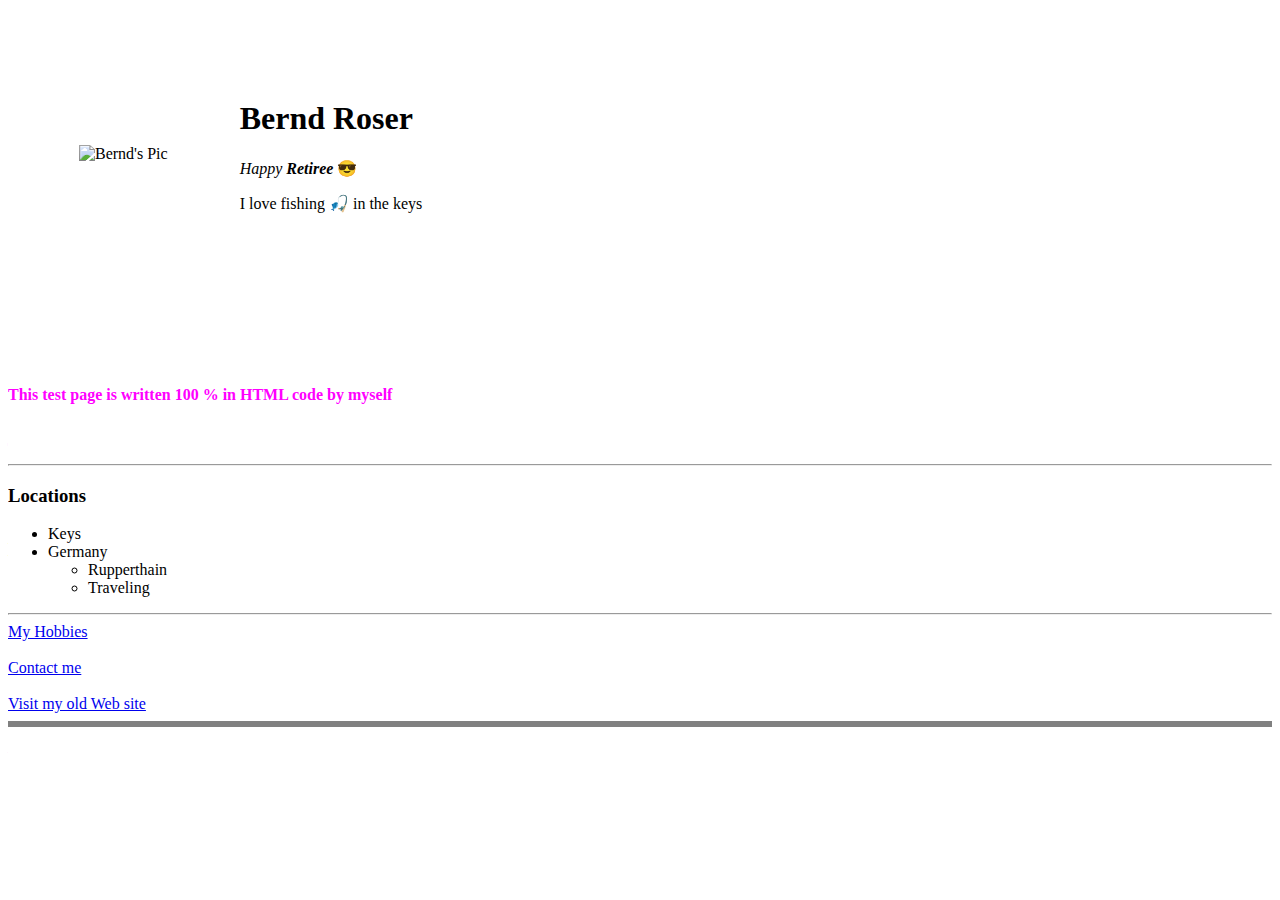
==== index.html @ 610715b6 "Add files via upload" ====
<!DOCTYPE html>
<html lang="en" dir="ltr">

<head>
  <meta charset="utf-8">
  <title>Bernd's personal Site</title>
</head>
<link rel="stylesheet" href="css/styles.css">

<body>
  <table cellspacing="70">
    <tr>
      <td><img height="200"src="Images/image1.jpg" alt="Bernd's Pic"></td>
      <td>
        <h1>Bernd Roser</h1>
        <p><em>Happy <strong></>Retiree</strong></em>     😎</p>
        <p>I love fishing 🎣 in the keys</p>
      </td>
    <tr>
  </table>
  <p style="color: Fuchsia;">
    <strong>This test page is written 100 % in HTML code by myself</strong>
  </p>
<br><br />
  <hr>
  <h3>Locations</h3>
  <ul>
    <li>Keys</li>
    <li>Germany
      <ul>
        <li>Rupperthain</li>
        <li>Traveling</li>
      </ul>
    </li>
  </ul>
  <hr>
  <a href="Hobbies.html">My Hobbies</a>
  <br><br />
  <a href="Contact me.html">Contact me</a>
  <br><br />
  <a href="http://berndroser.com">Visit my old Web site</a>
  <br />
  <hr size="6" noshade>
</body>

</html>
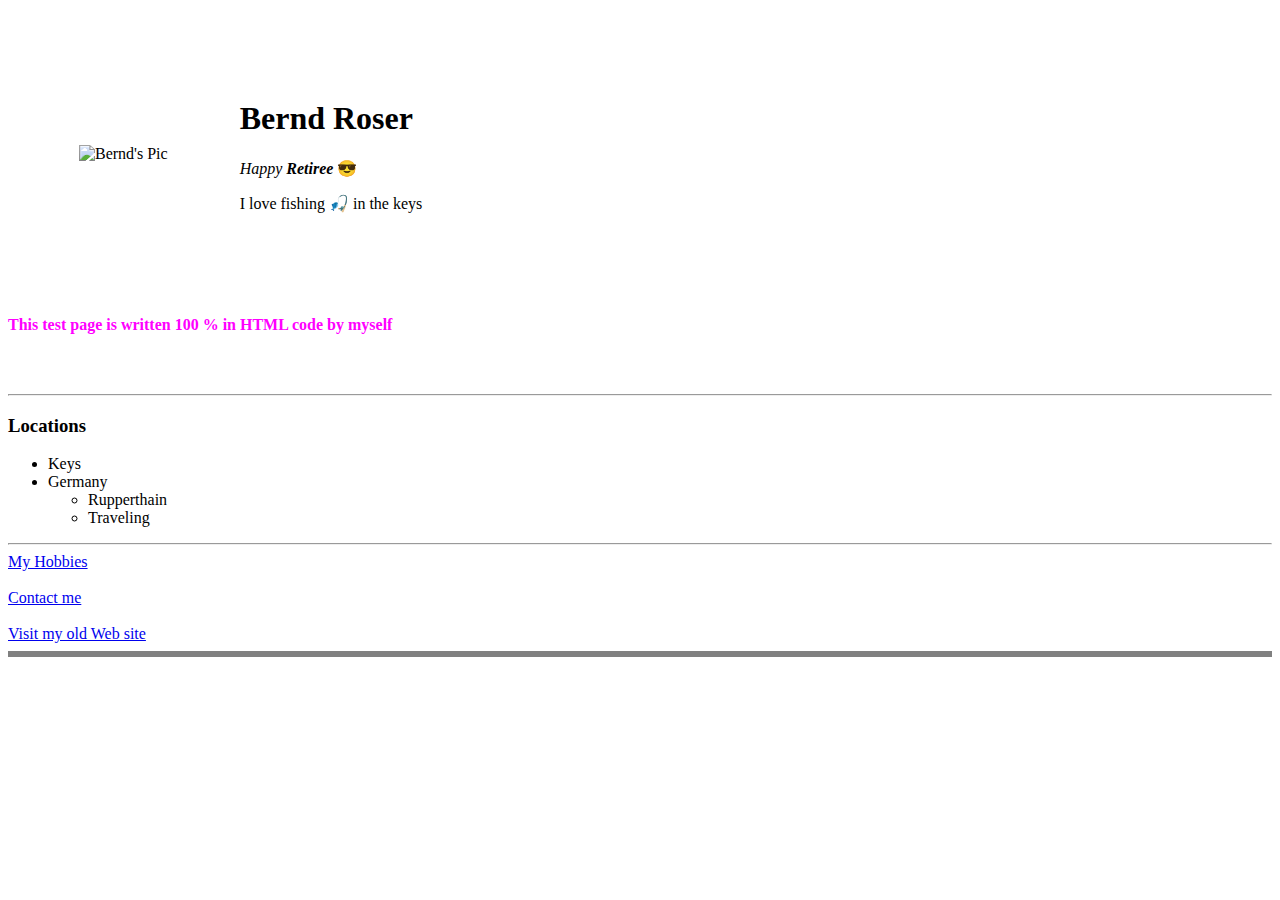
==== commit 62a88573: "Add files via upload" ====
--- a/index.html
+++ b/index.html
@@ -4,24 +4,23 @@
 <head>
   <meta charset="utf-8">
   <title>Bernd's personal Site</title>
+  <link rel="stylesheet" href="css/styles.css">
 </head>
-<link rel="stylesheet" href="css/styles.css">
 
 <body>
   <table cellspacing="70">
     <tr>
-      <td><img height="200"src="Images/image1.jpg" alt="Bernd's Pic"></td>
+      <td><img height="200" src="Images/image1.jpg" alt="Bernd's Pic"></td>
       <td>
         <h1>Bernd Roser</h1>
-        <p><em>Happy <strong></>Retiree</strong></em>     😎</p>
+        <p><em>Happy <strong></>Retiree</strong></em> 😎</p>
         <p>I love fishing 🎣 in the keys</p>
       </td>
-    <tr>
+    </tr>
   </table>
   <p style="color: Fuchsia;">
-    <strong>This test page is written 100 % in HTML code by myself</strong>
-  </p>
-<br><br />
+    <strong>This test page is written 100 % in HTML code by myself</strong></p>
+  <br><br />
   <hr>
   <h3>Locations</h3>
   <ul>
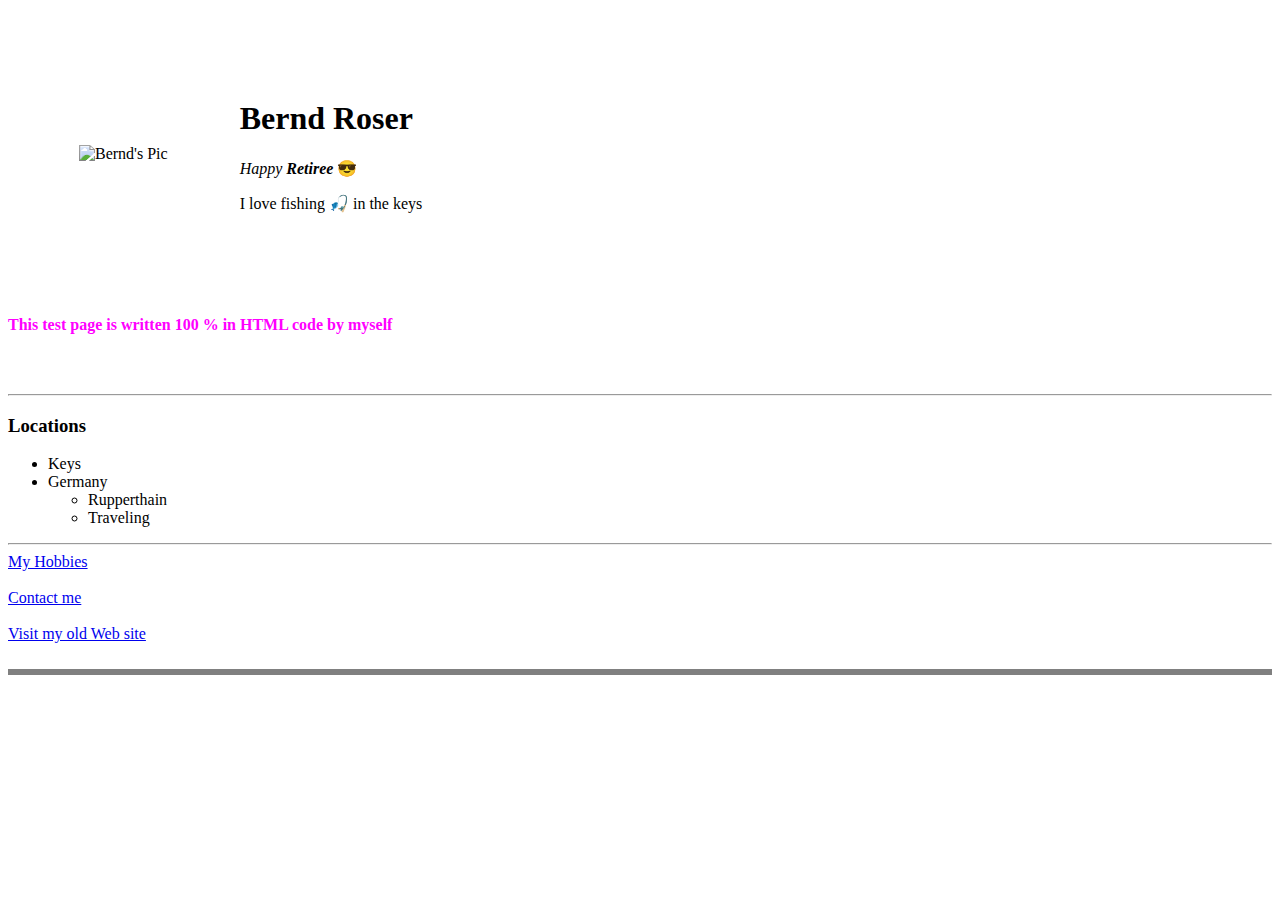
==== commit 31e629f9: "Add files via upload" ====
--- a/index.html
+++ b/index.html
@@ -4,7 +4,7 @@
 <head>
   <meta charset="utf-8">
   <title>Bernd's personal Site</title>
-  <link rel="stylesheet" href="css/styles.css">
+  <link rel="stylesheet" href="css/styles.css" />
 </head>
 
 <body>
@@ -13,14 +13,14 @@
       <td><img height="200" src="Images/image1.jpg" alt="Bernd's Pic"></td>
       <td>
         <h1>Bernd Roser</h1>
-        <p><em>Happy <strong></>Retiree</strong></em> 😎</p>
+        <p><em>Happy <strong>Retiree</strong></em> 😎</p>
         <p>I love fishing 🎣 in the keys</p>
       </td>
     </tr>
   </table>
   <p style="color: Fuchsia;">
     <strong>This test page is written 100 % in HTML code by myself</strong></p>
-  <br><br />
+  <br></br>
   <hr>
   <h3>Locations</h3>
   <ul>
@@ -34,11 +34,11 @@
   </ul>
   <hr>
   <a href="Hobbies.html">My Hobbies</a>
-  <br><br />
+  <br></br>
   <a href="Contact me.html">Contact me</a>
-  <br><br />
+  <br></br>
   <a href="http://berndroser.com">Visit my old Web site</a>
-  <br />
+  <br></br>
   <hr size="6" noshade>
 </body>
 
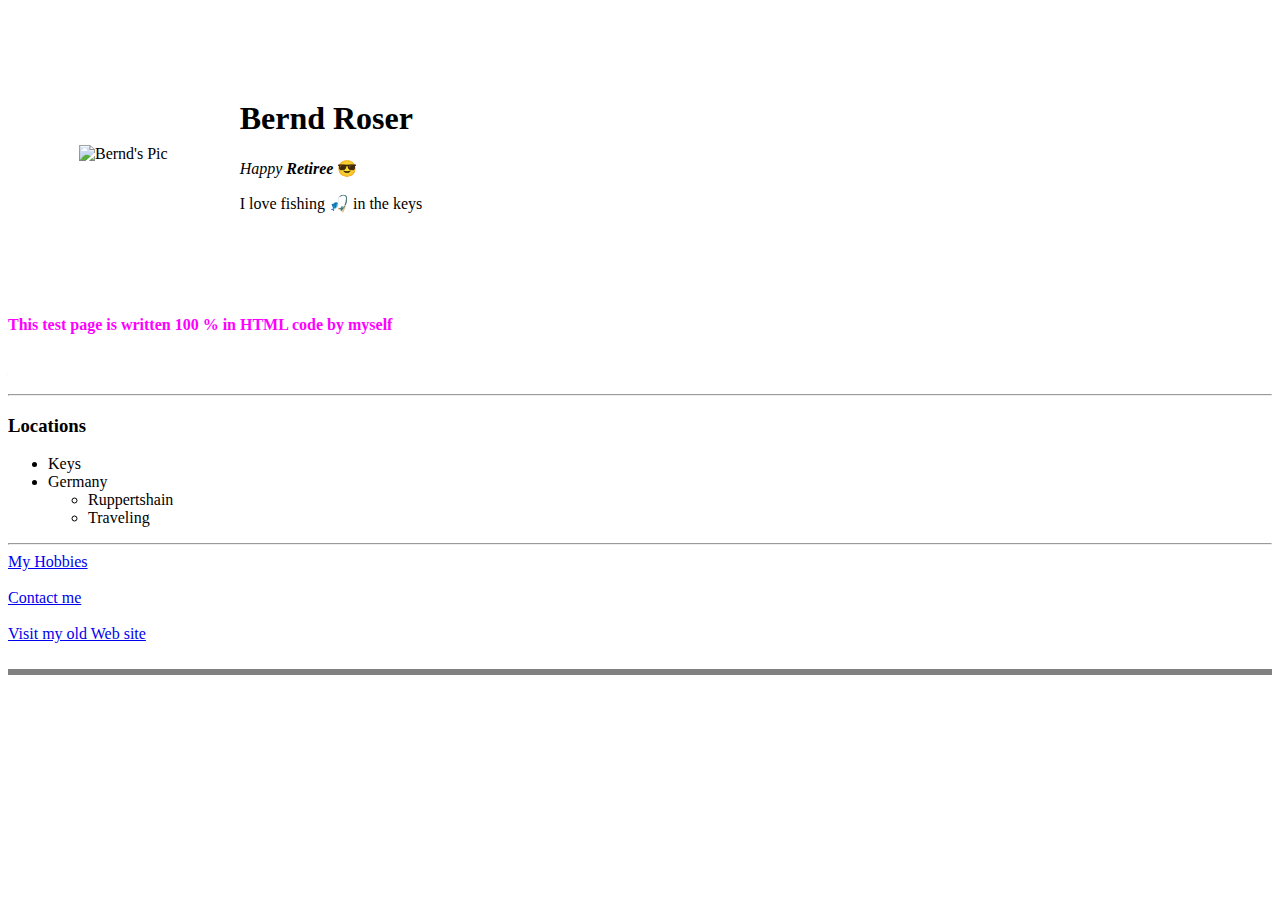
==== commit daf86268: "Add files via upload" ====
--- a/index.html
+++ b/index.html
@@ -4,7 +4,7 @@
 <head>
   <meta charset="utf-8">
   <title>Bernd's personal Site</title>
-  <link rel="stylesheet" href="css/styles.css" />
+  <link rel="stylesheet" href="css/styles.css">
 </head>
 
 <body>
@@ -27,7 +27,7 @@
     <li>Keys</li>
     <li>Germany
       <ul>
-        <li>Rupperthain</li>
+        <li>Ruppertshain</li>
         <li>Traveling</li>
       </ul>
     </li>
@@ -40,6 +40,5 @@
   <a href="http://berndroser.com">Visit my old Web site</a>
   <br></br>
   <hr size="6" noshade>
-</body>
 
 </html>
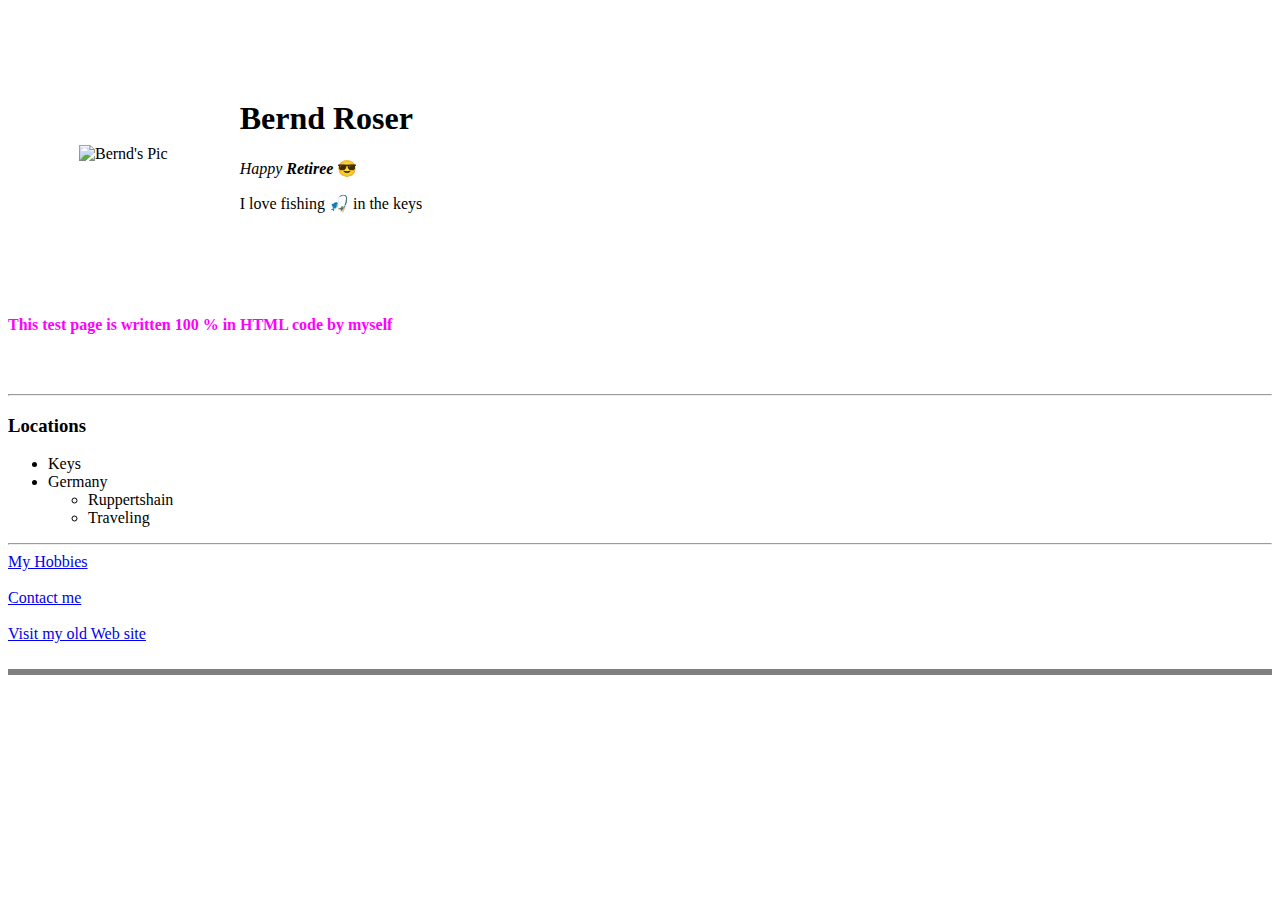
==== commit 18ad57e7: "Add files via upload" ====
--- a/index.html
+++ b/index.html
@@ -4,7 +4,7 @@
 <head>
   <meta charset="utf-8">
   <title>Bernd's personal Site</title>
-  <link rel="stylesheet" href="css/styles.css">
+  <link rel="stylesheet" href="css/styles.css"/>
 </head>
 
 <body>
@@ -40,5 +40,6 @@
   <a href="http://berndroser.com">Visit my old Web site</a>
   <br></br>
   <hr size="6" noshade>
-
+</body/>
+<link
 </html>
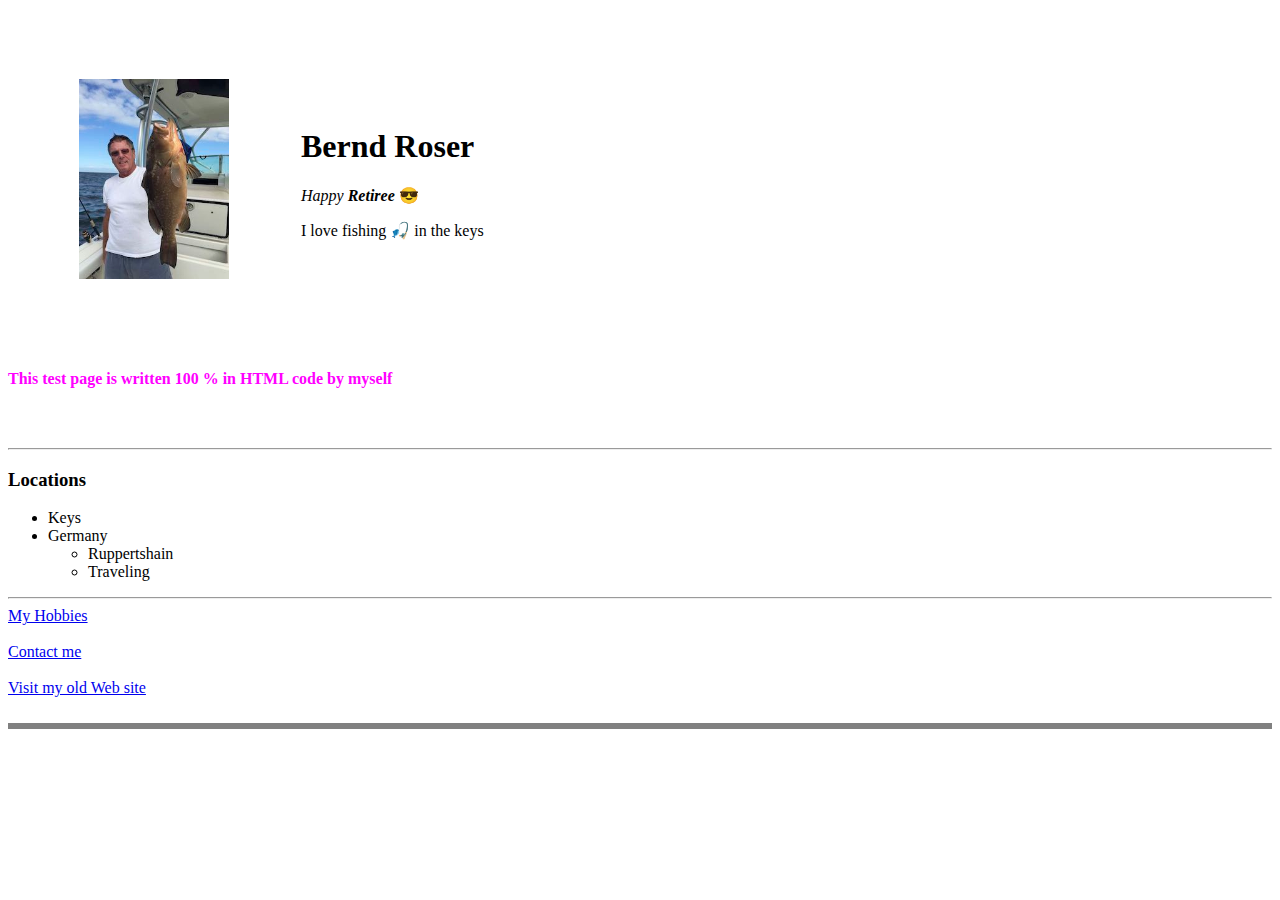
==== commit 463b01c9: "wp1-test" ====
--- a/index.html
+++ b/index.html
@@ -4,7 +4,7 @@
 <head>
   <meta charset="utf-8">
   <title>Bernd's personal Site</title>
-  <link rel="stylesheet" href="css/styles.css"/>
+  <link rel="stylesheet" href="css/styles.css">
 </head>
 
 <body>
@@ -41,5 +41,5 @@
   <br></br>
   <hr size="6" noshade>
 </body/>
-<link
+
 </html>
